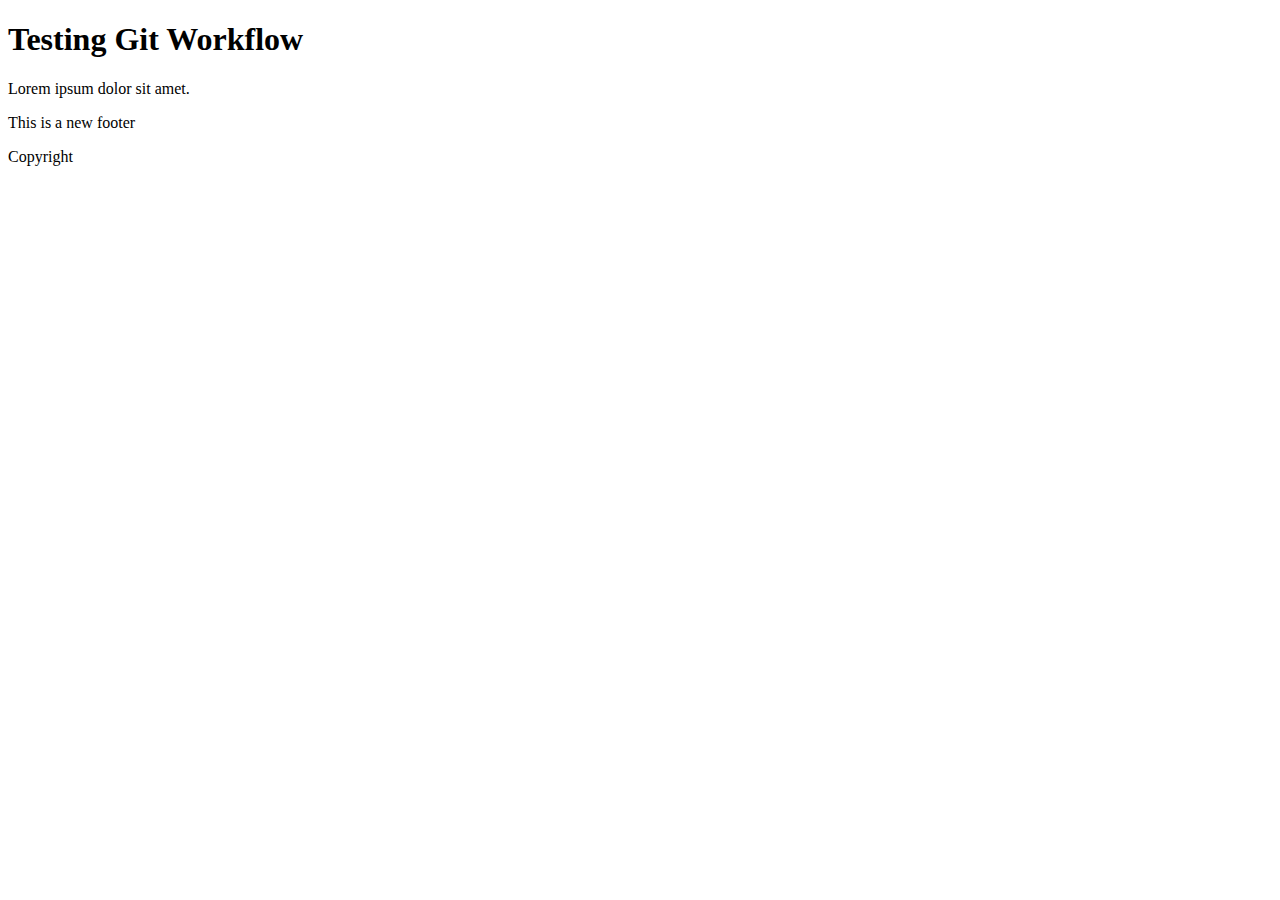
==== index.html @ 7f402533 "Update index.html: Add copyright" ====
<!DOCTYPE html>
<html lang="en">

<head>
    <meta charset="UTF-8">
    <meta name="viewport" content="width=device-width, initial-scale=1.0">
    <title>Testing Git Workflow</title>
    <link rel="stylesheet" href="src/css/main.css">
</head>

<body>
    <h1>Testing Git Workflow</h1>
    <p>Lorem ipsum dolor sit amet.</p>
    <p>This is a new footer</p>
    <p>Copyright</p>
    <script src="src/js/index.js"></script>
</body>

</html>
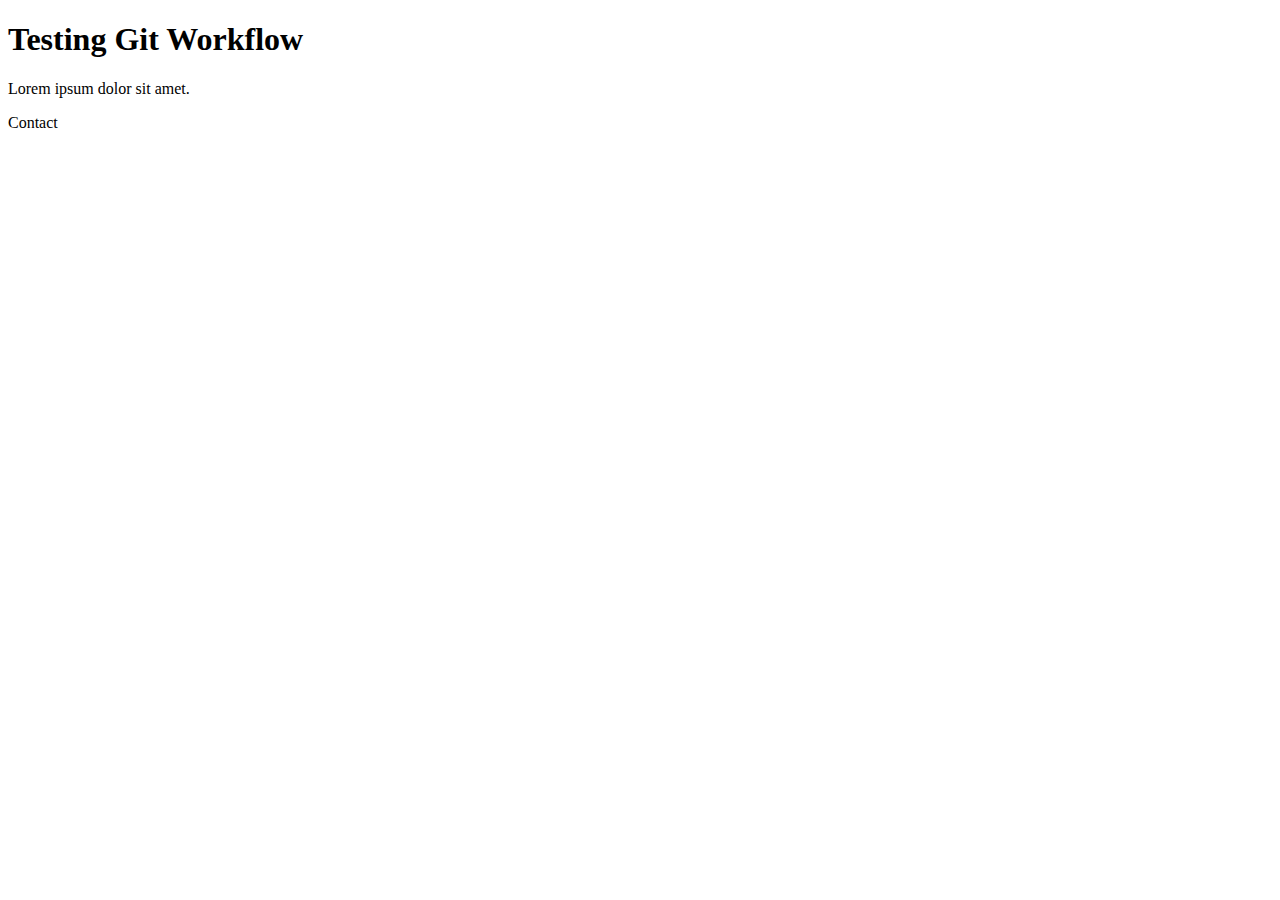
==== commit afb59d3c: "Update index.html: Add contact" ====
--- a/index.html
+++ b/index.html
@@ -11,8 +11,8 @@
 <body>
     <h1>Testing Git Workflow</h1>
     <p>Lorem ipsum dolor sit amet.</p>
-    <p>This is a new footer</p>
-    <p>Copyright</p>
+    <p>Contact</p>
+
     <script src="src/js/index.js"></script>
 </body>
 
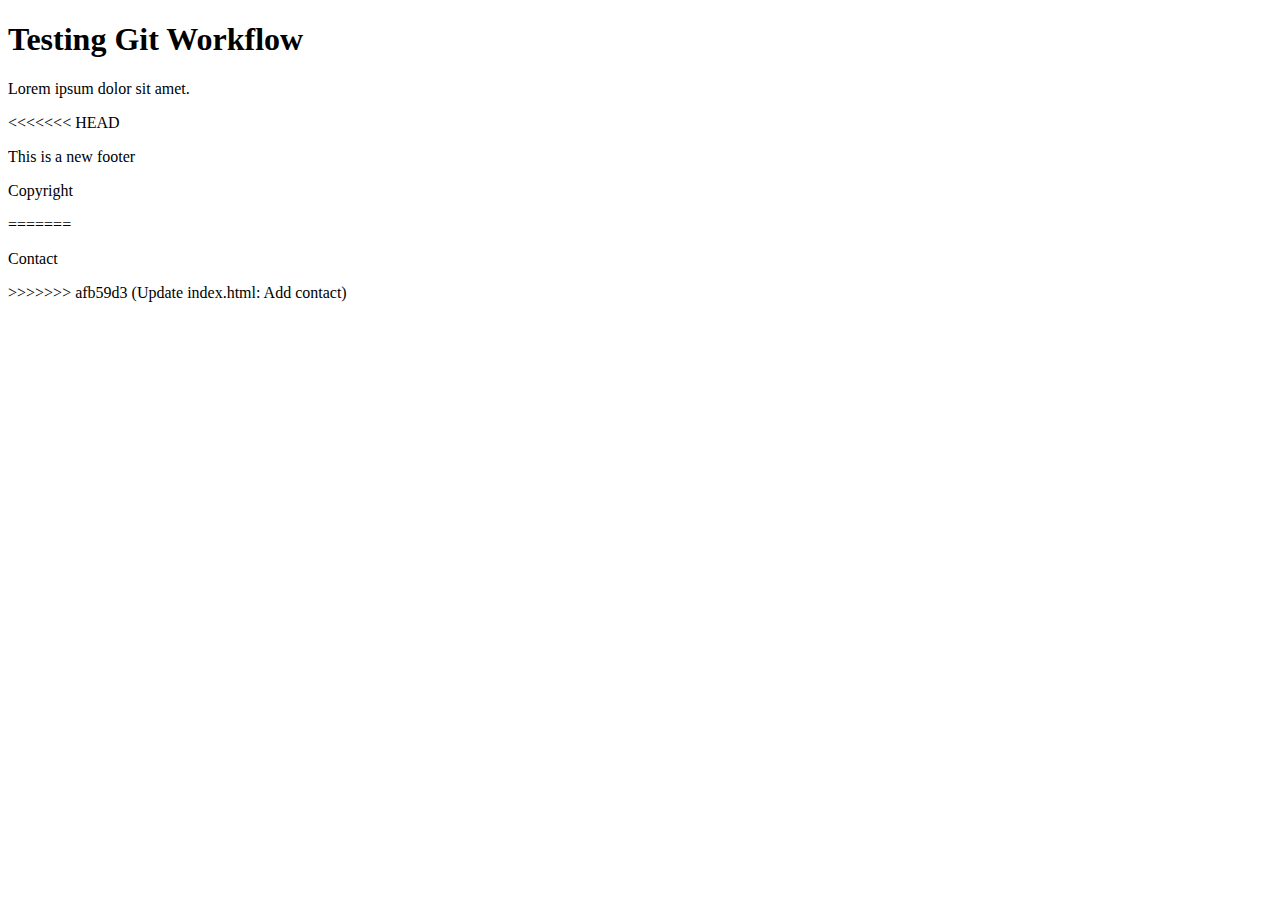
==== commit 53a64612: "Update index.html: Add contact, cherry-pick with afb59d3" ====
--- a/index.html
+++ b/index.html
@@ -11,8 +11,13 @@
 <body>
     <h1>Testing Git Workflow</h1>
     <p>Lorem ipsum dolor sit amet.</p>
+<<<<<<< HEAD
+    <p>This is a new footer</p>
+    <p>Copyright</p>
+=======
     <p>Contact</p>
 
+>>>>>>> afb59d3 (Update index.html: Add contact)
     <script src="src/js/index.js"></script>
 </body>
 
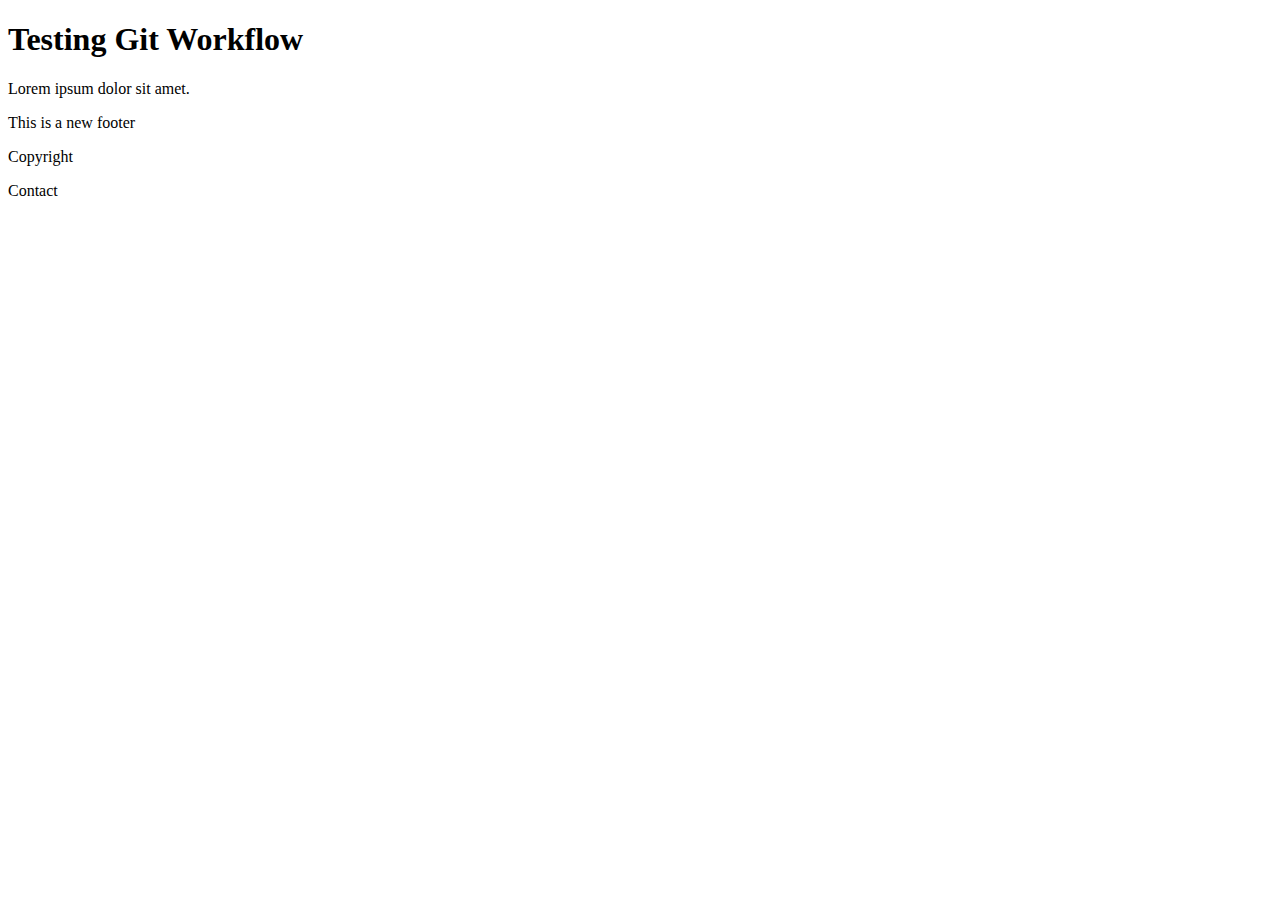
==== commit d83203b6: "Update index.html after cherry-pick" ====
--- a/index.html
+++ b/index.html
@@ -11,13 +11,10 @@
 <body>
     <h1>Testing Git Workflow</h1>
     <p>Lorem ipsum dolor sit amet.</p>
-<<<<<<< HEAD
     <p>This is a new footer</p>
     <p>Copyright</p>
-=======
     <p>Contact</p>
 
->>>>>>> afb59d3 (Update index.html: Add contact)
     <script src="src/js/index.js"></script>
 </body>
 
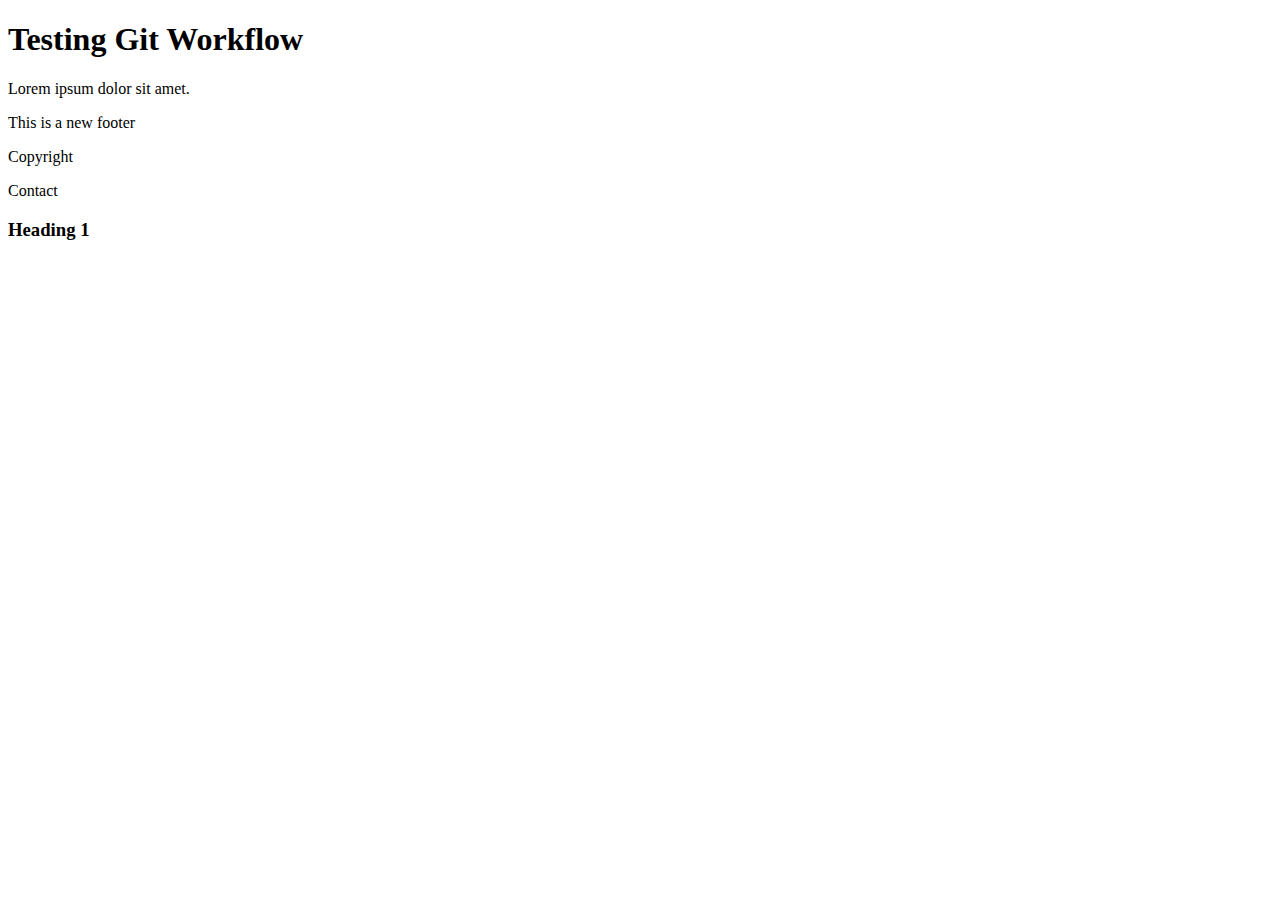
==== commit a1b19518: "Update index.html: Add Heading 1 using h3" ====
--- a/index.html
+++ b/index.html
@@ -14,6 +14,7 @@
     <p>This is a new footer</p>
     <p>Copyright</p>
     <p>Contact</p>
+    <h3>Heading 1</h3>
 
     <script src="src/js/index.js"></script>
 </body>
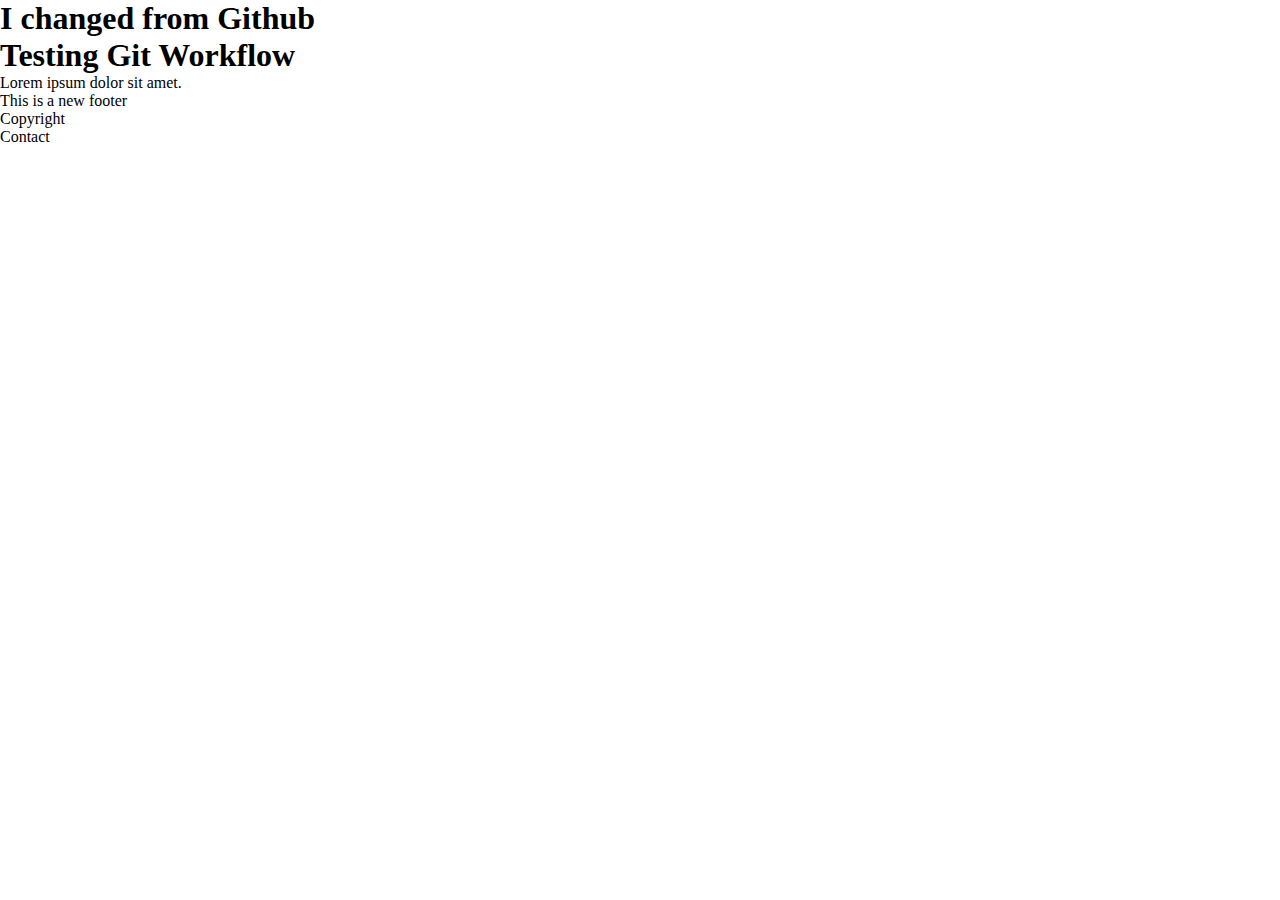
==== commit efc4e834: "Update index.html: Add new heading using h1 from remote server" ====
--- a/index.html
+++ b/index.html
@@ -9,14 +9,14 @@
 </head>
 
 <body>
+    <h1>I changed from Github</h1>
     <h1>Testing Git Workflow</h1>
     <p>Lorem ipsum dolor sit amet.</p>
     <p>This is a new footer</p>
     <p>Copyright</p>
     <p>Contact</p>
-    <h3>Heading 1</h3>
 
     <script src="src/js/index.js"></script>
 </body>
 
-</html>+</html>
--- a/src/css/main.css
+++ b/src/css/main.css
@@ -0,0 +1,5 @@
+* {
+  padding: 0;
+  margin: 0;
+  box-sizing: border-box;
+}
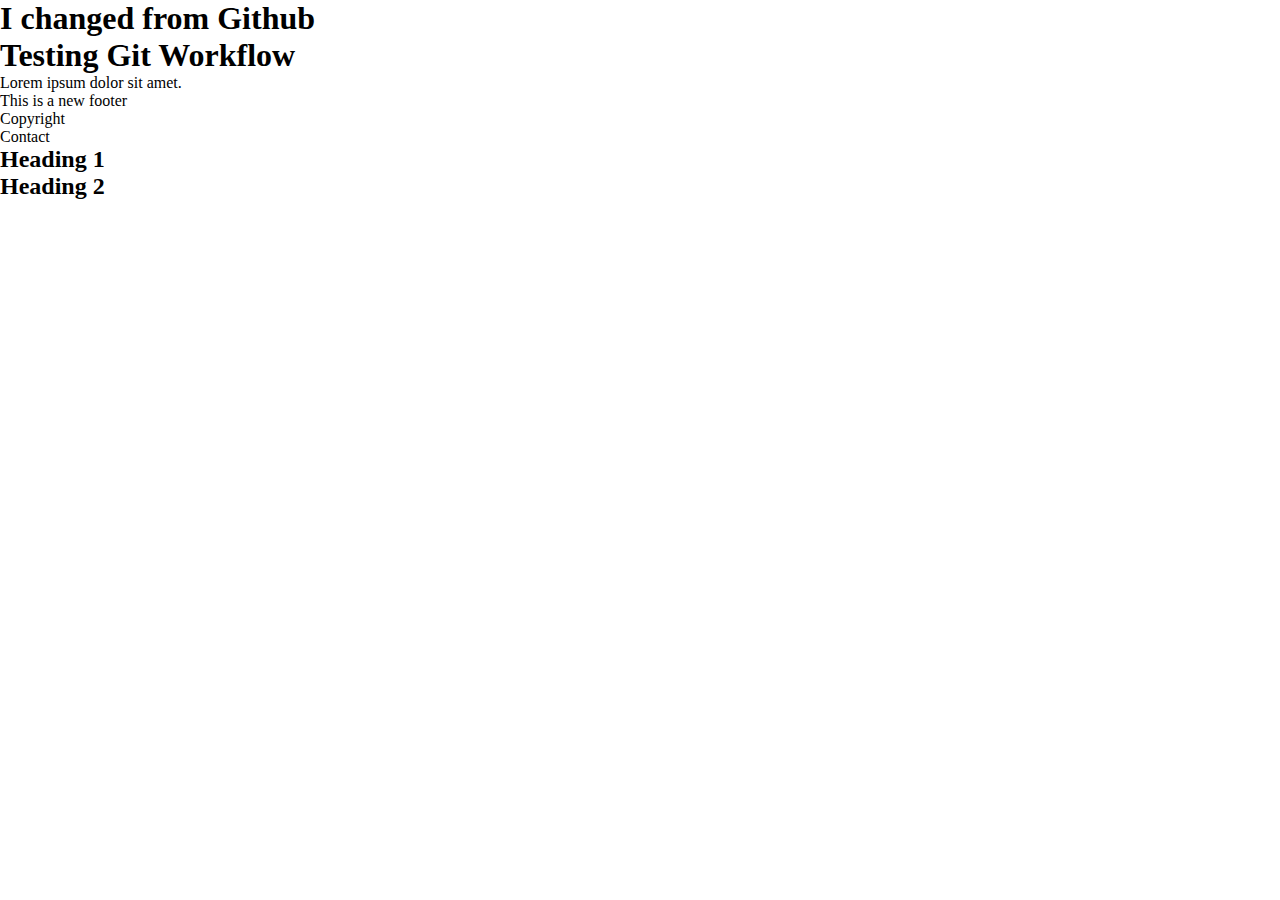
==== commit 0f622390: "Update index.html: Add heading 1,2" ====
--- a/index.html
+++ b/index.html
@@ -15,6 +15,8 @@
     <p>This is a new footer</p>
     <p>Copyright</p>
     <p>Contact</p>
+    <h2>Heading 1</h2>
+    <h2>Heading 2</h2>
 
     <script src="src/js/index.js"></script>
 </body>
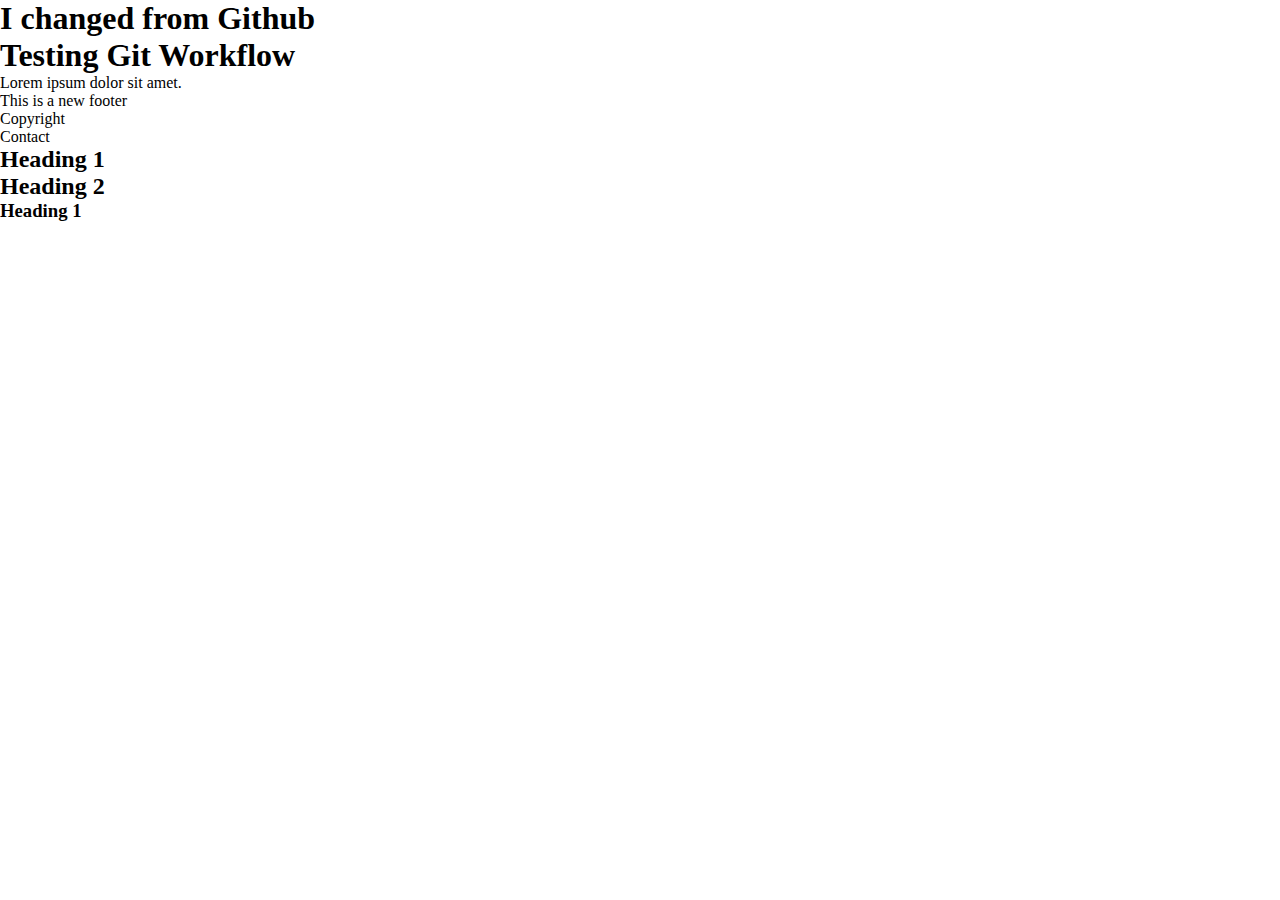
==== commit 4cd919c5: "Merge conflict: Add new heading 3 from commit 7bb2ec2" ====
--- a/index.html
+++ b/index.html
@@ -17,8 +17,9 @@
     <p>Contact</p>
     <h2>Heading 1</h2>
     <h2>Heading 2</h2>
+    <h3>Heading 1</h3>
 
     <script src="src/js/index.js"></script>
 </body>
 
-</html>
+</html>